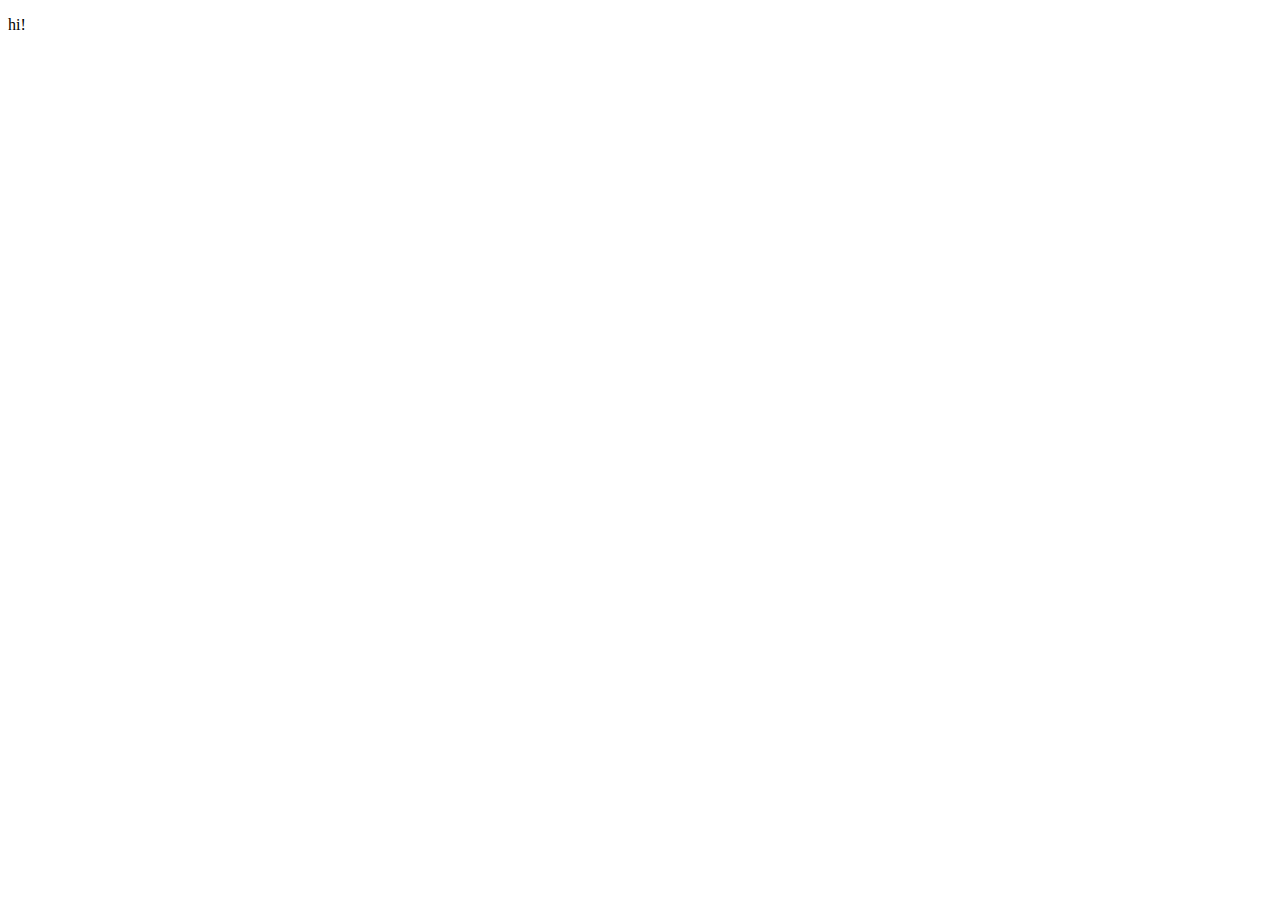
==== html/gestao.html @ 19b907ea "Primeiro commit" ====
<!DOCTYPE html>
<html lang="en">
<head>
    <meta charset="UTF-8">
    <meta name="viewport" content="width=device-width, initial-scale=1.0">
    <title>Gestao</title>
</head>
<body>
    <p>hi!</p>
    
</body>
</html>
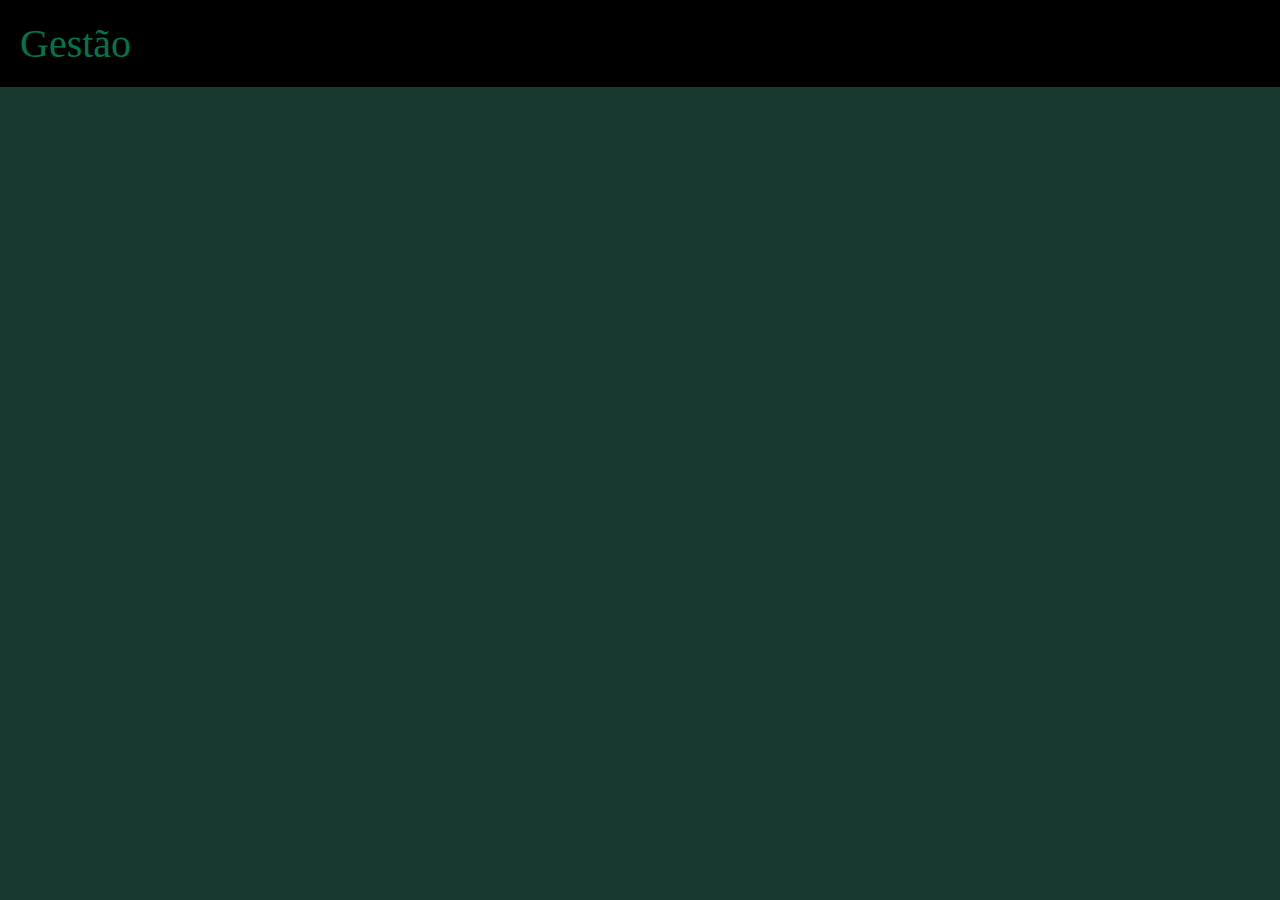
==== commit bf3719e6: "feita uma breve descricao no readme e inicializado as telas gestao e inventario" ====
--- a/html/gestao.html
+++ b/html/gestao.html
@@ -4,9 +4,15 @@
     <meta charset="UTF-8">
     <meta name="viewport" content="width=device-width, initial-scale=1.0">
     <title>Gestao</title>
+    <link rel="stylesheet" href="/css/gestao.css">
 </head>
 <body>
-    <p>hi!</p>
+    <header>
+        <p>Gestão</p>
+
+
+
+    </header>
     
 </body>
 </html>--- a/css/gestao.css
+++ b/css/gestao.css
@@ -0,0 +1,22 @@
+*{
+    margin: 0;
+    padding: 0;
+    box-sizing: border-box;
+}
+
+body{
+    background-color: #18392f;
+}
+
+header{
+    display: flex;
+    align-items: center;
+    padding: 20px;
+    background-color: black; 
+}
+
+p{
+    color: #00754a;
+    font-size: 40px;
+
+}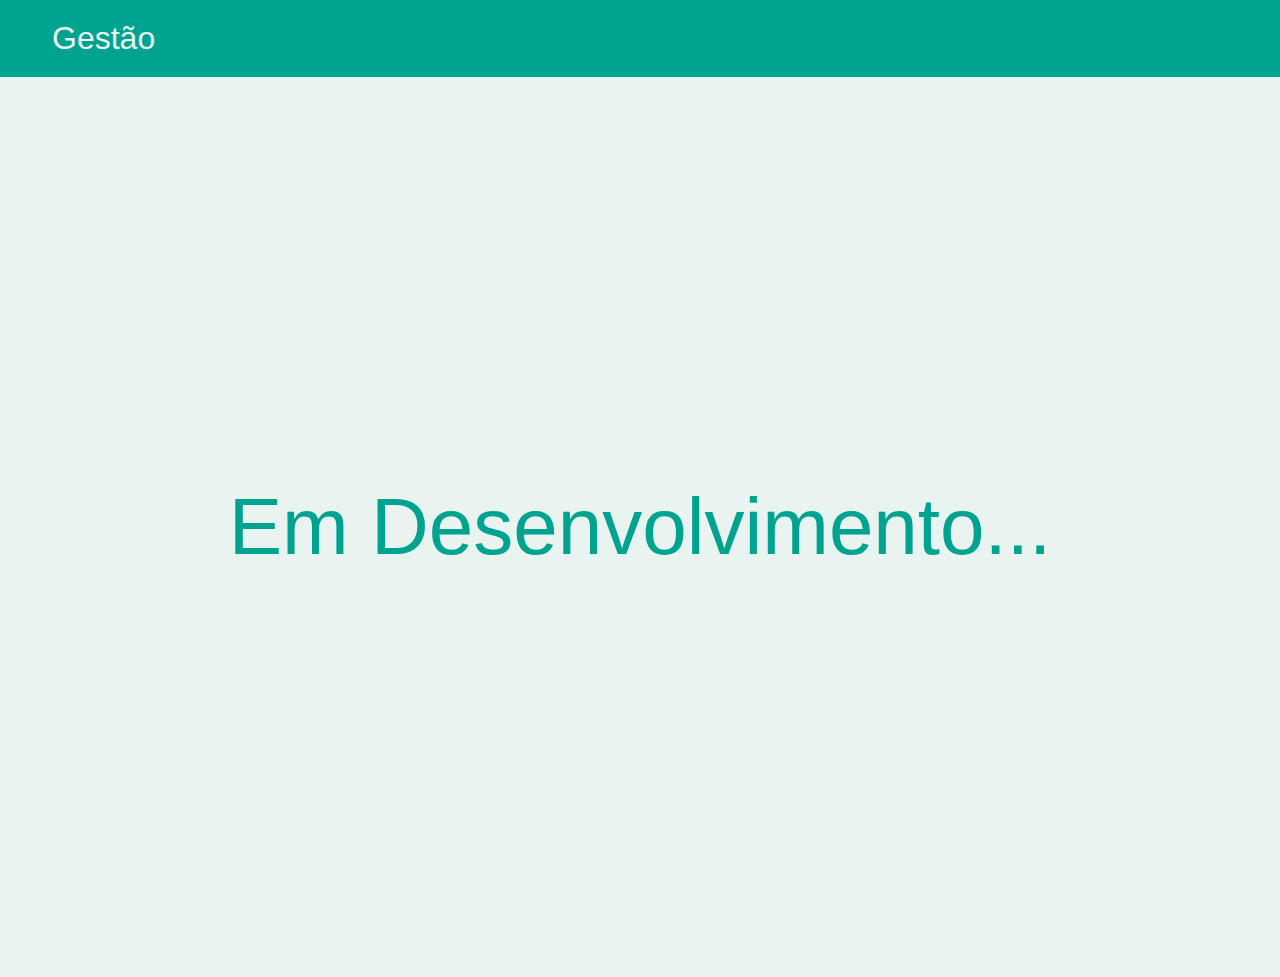
==== commit 6c210173: "realizado alteração na papeta de cores das paginas" ====
--- a/html/gestao.html
+++ b/html/gestao.html
@@ -1,5 +1,5 @@
 <!DOCTYPE html>
-<html lang="en">
+<html lang="PT-BR">
 <head>
     <meta charset="UTF-8">
     <meta name="viewport" content="width=device-width, initial-scale=1.0">
@@ -8,11 +8,13 @@
 </head>
 <body>
     <header>
-        <p>Gestão</p>
+        <p class="logo">Gestão</p>
+    </header>
 
+    <main>
+        <p>Em Desenvolvimento...</p>
 
-
-    </header>
+    </main>
     
 </body>
 </html>--- a/css/gestao.css
+++ b/css/gestao.css
@@ -5,18 +5,34 @@
 }
 
 body{
-    background-color: #18392f;
+    background-color: #e9f3ef;
 }
 
 header{
     display: flex;
     align-items: center;
     padding: 20px;
-    background-color: black; 
+    background-color: #00a38f; 
+}
+
+.logo{
+  color: #e9f3ef;
+  font-family: 'Sarala', sans-serif;;
+  font-size: 2rem;
+  padding-left: 2rem;
+
+}
+
+main{
+    font-family: Arial, sans-serif;
+    display: flex;
+    justify-content: center;
+    align-items: center;
+    height: 100vh;
+    margin: 0;
 }
 
 p{
-    color: #00754a;
-    font-size: 40px;
-
+    color: #00a38f;
+    font-size: 5rem;
 }